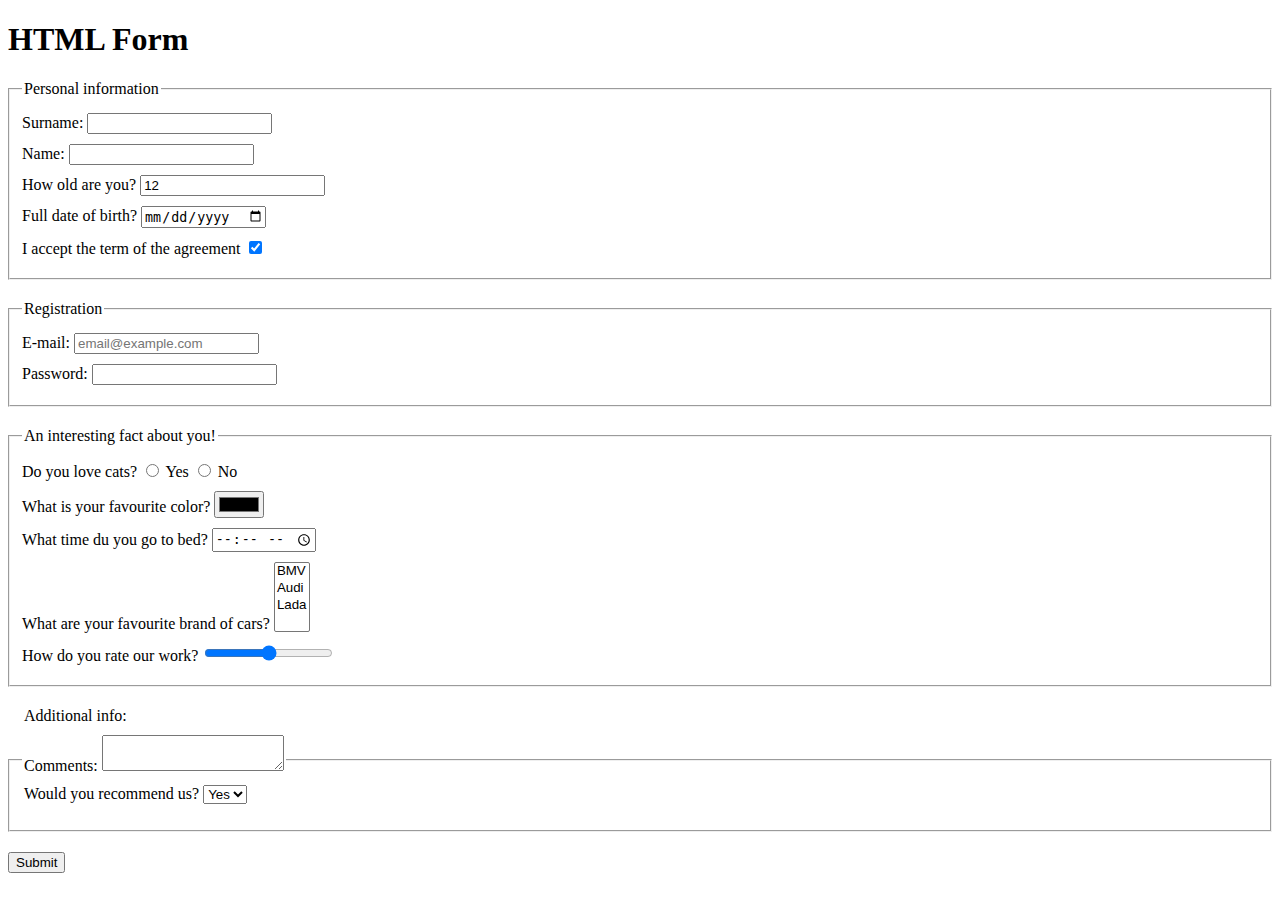
==== src/index.html @ 152c43f5 "firstCommit" ====
<!doctype html>
<html lang="en">
  <head>
    <meta charset="UTF-8">
    <meta
      name="viewport"
      content="width=device-width, user-scalable=no, initial-scale=1.0, maximum-scale=1.0, minimum-scale=1.0"
    >
    <meta http-equiv="X-UA-Compatible" content="ie=edge">
    <title>HTML Form</title>
    <link rel="stylesheet" href="./style.css">
  </head>
  <body>
    <h1>HTML Form</h1>

    <form
      action="https://mate-academy-form-lesson.herokuapp.com/create-application"
      method="post"
      onsubmit="onSubmit()"
    >
      <fieldset>
        <legend>Personal information</legend>

        <div class="form__field">

          <label for="surname">Surname:</label>
          <input
            type="text"
            name="surname"
            id="surname"
            autocomplete="off"
          >
        </div>

        <div class="form__field">

          <label for="name">Name:</label>
          <input
            type="text"
            name="name"
            id="name"
            autocomplete="off"
          >
        </div>

        <div class="form__field">

          <label for="age">How old are you?</label>
          <input
            type="number"
            name="age"
            id="age"
            value="12"
            maxlength="2"
          >
        </div>

        <div class="form__field">

          <label for="dateOfBirth">Full date of birth?</label>
          <input
          type="date"
          name="dateOfBirth"
          id="dateOfBirth"
        >
        </div>

        <div class="form__field">
          <label for="terms">I accept the term of the agreement</label>
          <input
          type="checkbox"
          name="terms"
          checked
          id="terms"
        >

        </div>

      </fieldset>

      <fieldset>
        <legend>Registration</legend>

        <div class="form__field">
          <label for="email">E-mail:</label>
          <input
            type="email"
            name="email"
            id="email"
            placeholder="email@example.com"
            checked
            required
          >
        </div>

        <div class="form__field">
          <label for="password">Password:</label>
          <input
            type="password"
            name="password"
            id="password"
            checked
            required
            minlength="8"
          >
        </div>

      </fieldset>

      <fieldset>
        <legend>An interesting fact about you!</legend>

        <div class="form__field">
          Do you love cats?

          <input
            type="radio"
            name="loveCats"
            value="yes"
            id="doLoveCats"
          >
          <label for="doLoveCats">Yes</label>

          <input
            type="radio"
            name="loveCats"
            id="doNotLoveCats"
            value="no"
          >
          <label for="doNotLoveCats">No</label>
        </div>

        <div class="form__field">
          <label for="color">What is your favourite color?</label>
          <input
            type="color"
            name="color"
            id="color"
          >
        </div>

        <div class="form__field">
          <label for="goToBedAt">What time du you go to bed?</label>
          <input
            type="time"
            name="goToBedAt"
            id="goToBedAt"
          >
        </div>

        <div class="form__field">
          <label for="cars">What are your favourite brand of cars?</label>

          <select
            name="cars"
            id="cars"
            multiple
          >
            <option value="bmv">BMV</option>
            <option value="audi">Audi</option>
            <option value="lada">Lada</option>
          </select>
        </div>

        <div class="form__field">
          <label for="rate">How do you rate our work?</label>
          <input
            type="range"
            name="rate"
            id="rate"
          >
        </div>

      </fieldset>

      <fieldset>
        <legend>Additional info:

          <div class="form__field">
            <label for="comments">Comments:</label>

            <textarea name="comments" id="comments"></textarea>
          </div>

          <div class="form__field">
            <label for="recommend">Would you recommend us?</label>
            <select
            name="recommend" id="recommend">
              <option value="yes" selected>Yes</option>
              <option value="no">No</option>
            </select>
          </div>

        </legend>
      </fieldset>

      <button type="submit">Submit</button>
    </form>

    <script type="text/javascript" src="./main.js"></script>
  </body>
</html>
---- src/style.css ----
.form__field {
  margin: 10px 0;
}

fieldset {
  margin: 20px 0;
}
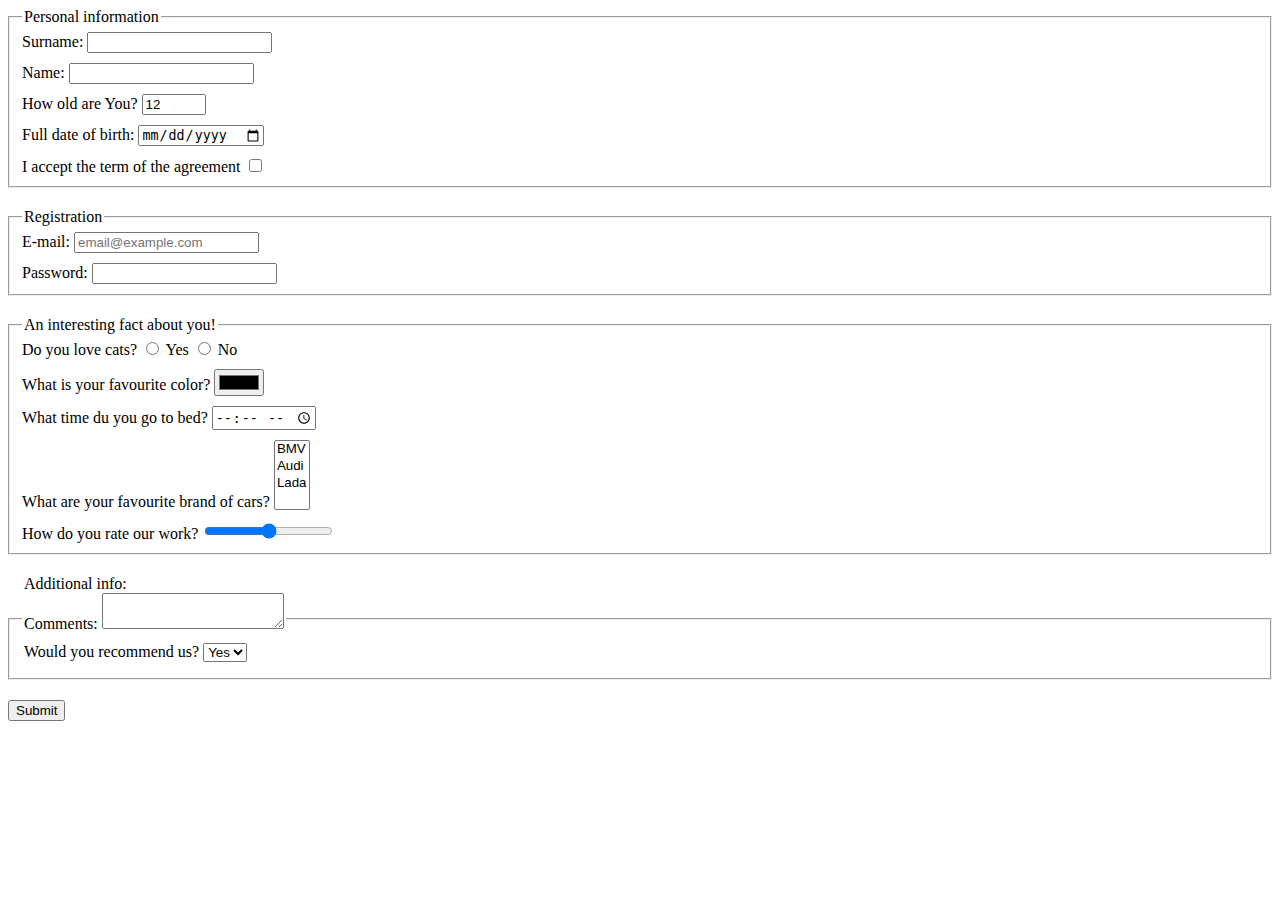
==== commit 346efe63: "some errors were fixed" ====
--- a/src/index.html
+++ b/src/index.html
@@ -11,14 +11,12 @@
     <link rel="stylesheet" href="./style.css">
   </head>
   <body>
-    <h1>HTML Form</h1>
-
     <form
       action="https://mate-academy-form-lesson.herokuapp.com/create-application"
       method="post"
       onsubmit="onSubmit()"
     >
-      <fieldset>
+      <fieldset class="fieldset1">
         <legend>Personal information</legend>
 
         <div class="form__field">
@@ -45,19 +43,20 @@
 
         <div class="form__field">
 
-          <label for="age">How old are you?</label>
+          <label for="age">How old are You?</label>
           <input
             type="number"
             name="age"
             id="age"
             value="12"
-            maxlength="2"
-          >
-        </div>
-
-        <div class="form__field">
-
-          <label for="dateOfBirth">Full date of birth?</label>
+            max="100"
+            min="1"
+          >
+        </div>
+
+        <div class="form__field">
+
+          <label for="dateOfBirth">Full date of birth:</label>
           <input
           type="date"
           name="dateOfBirth"
@@ -70,7 +69,6 @@
           <input
           type="checkbox"
           name="terms"
-          checked
           id="terms"
         >
 
@@ -78,7 +76,7 @@
 
       </fieldset>
 
-      <fieldset>
+      <fieldset class="fieldset2">
         <legend>Registration</legend>
 
         <div class="form__field">
@@ -107,7 +105,7 @@
 
       </fieldset>
 
-      <fieldset>
+      <fieldset class="fieldset3">
         <legend>An interesting fact about you!</legend>
 
         <div class="form__field">
@@ -173,7 +171,7 @@
 
       </fieldset>
 
-      <fieldset>
+      <fieldset class="fieldset4">
         <legend>Additional info:
 
           <div class="form__field">
--- a/src/style.css
+++ b/src/style.css
@@ -1,7 +1,19 @@
 .form__field {
   margin: 10px 0;
+}
+
+.fieldset1 {
+  margin-top: 0;
 }
 
 fieldset {
   margin: 20px 0;
 }
+
+fieldset .form__field:first-of-type {
+  margin-top: 0;
+}
+
+fieldset .form__field:last-of-type {
+  margin-bottom: 0;
+}
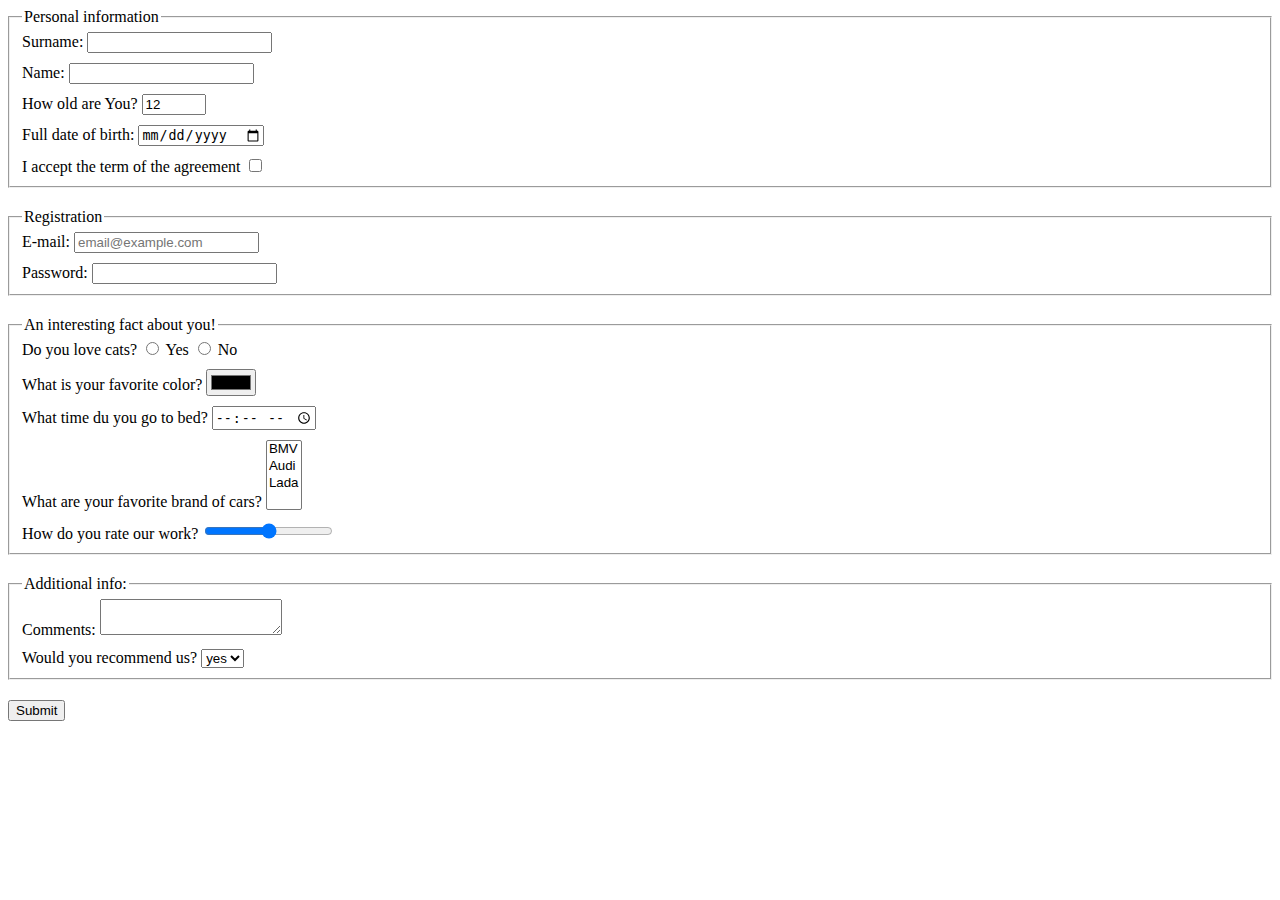
==== commit 2cec2492: "code style improvement" ====
--- a/src/index.html
+++ b/src/index.html
@@ -18,9 +18,7 @@
     >
       <fieldset class="fieldset1">
         <legend>Personal information</legend>
-
         <div class="form__field">
-
           <label for="surname">Surname:</label>
           <input
             type="text"
@@ -31,7 +29,6 @@
         </div>
 
         <div class="form__field">
-
           <label for="name">Name:</label>
           <input
             type="text"
@@ -42,7 +39,6 @@
         </div>
 
         <div class="form__field">
-
           <label for="age">How old are You?</label>
           <input
             type="number"
@@ -55,13 +51,12 @@
         </div>
 
         <div class="form__field">
-
           <label for="dateOfBirth">Full date of birth:</label>
           <input
-          type="date"
-          name="dateOfBirth"
-          id="dateOfBirth"
-        >
+            type="date"
+            name="dateOfBirth"
+            id="dateOfBirth"
+          >
         </div>
 
         <div class="form__field">
@@ -71,9 +66,7 @@
           name="terms"
           id="terms"
         >
-
         </div>
-
       </fieldset>
 
       <fieldset class="fieldset2">
@@ -102,15 +95,13 @@
             minlength="8"
           >
         </div>
-
       </fieldset>
 
       <fieldset class="fieldset3">
         <legend>An interesting fact about you!</legend>
 
         <div class="form__field">
-          Do you love cats?
-
+          <span class="cats">Do you love cats?</span>
           <input
             type="radio"
             name="loveCats"
@@ -129,7 +120,7 @@
         </div>
 
         <div class="form__field">
-          <label for="color">What is your favourite color?</label>
+          <label for="color">What is your favorite color?</label>
           <input
             type="color"
             name="color"
@@ -147,8 +138,7 @@
         </div>
 
         <div class="form__field">
-          <label for="cars">What are your favourite brand of cars?</label>
-
+          <label for="cars">What are your favorite brand of cars?</label>
           <select
             name="cars"
             id="cars"
@@ -168,33 +158,27 @@
             id="rate"
           >
         </div>
-
       </fieldset>
 
       <fieldset class="fieldset4">
-        <legend>Additional info:
+        <legend>Additional info:</legend>
 
-          <div class="form__field">
-            <label for="comments">Comments:</label>
+        <div class="form__field">
+          <label for="comments">Comments:</label>
+          <textarea name="comments" id="comments"></textarea>
+        </div>
 
-            <textarea name="comments" id="comments"></textarea>
-          </div>
-
-          <div class="form__field">
-            <label for="recommend">Would you recommend us?</label>
-            <select
-            name="recommend" id="recommend">
-              <option value="yes" selected>Yes</option>
-              <option value="no">No</option>
-            </select>
-          </div>
-
-        </legend>
+        <div class="form__field">
+          <label for="recommend">Would you recommend us?</label>
+          <select name="recommend" id="recommend">
+            <option value="yes" selected>yes</option>
+            <option value="no">no</option>
+          </select>
+        </div>
       </fieldset>
 
       <button type="submit">Submit</button>
     </form>
-
     <script type="text/javascript" src="./main.js"></script>
   </body>
 </html>
